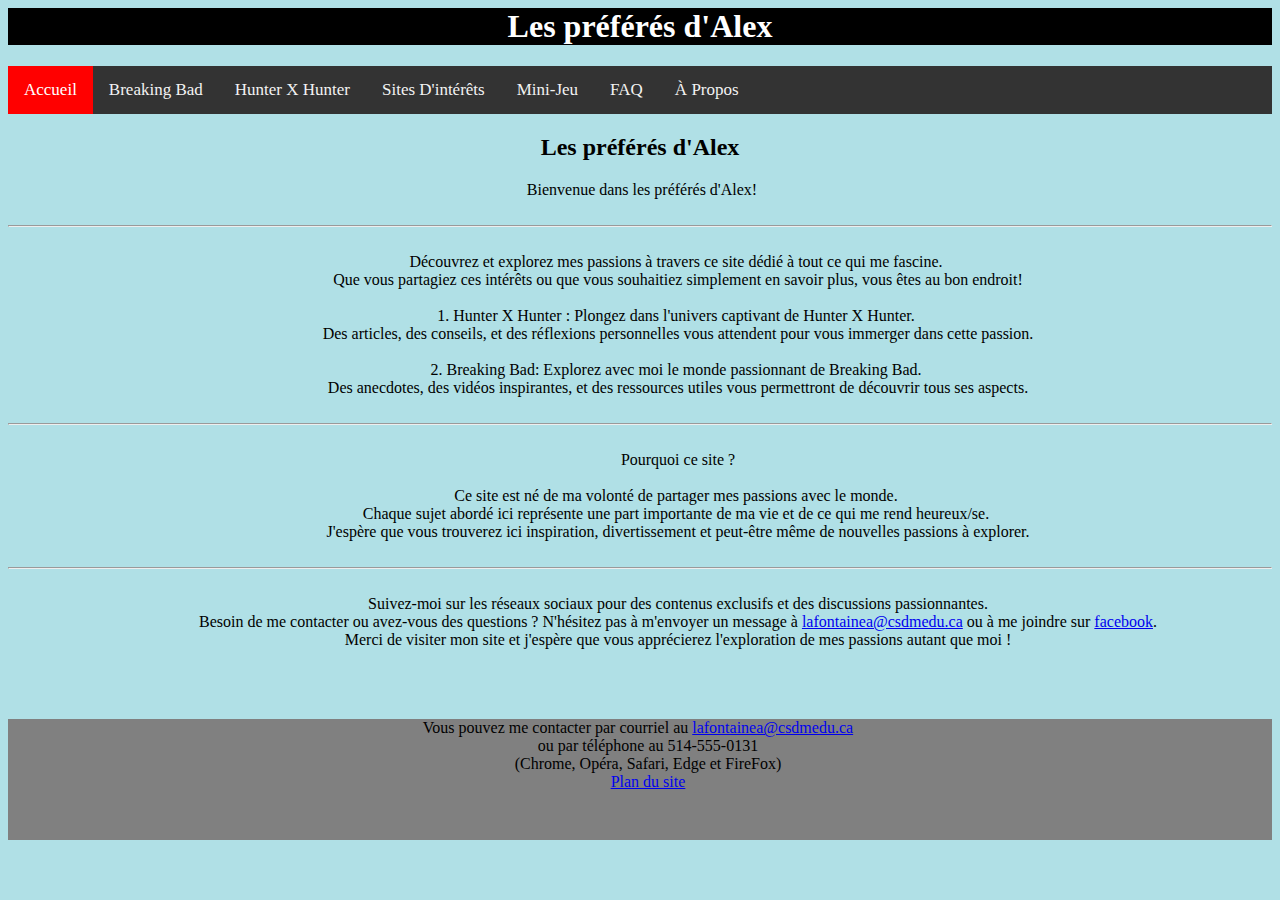
==== index.html @ b9ba1b58 "index.html" ====
<html lang="fr-CA">

                <head>

                               <link rel="stylesheet" href="Les préférés d'Alex.css"/> 

                               <title>Les préférés d'Alex</title>

                               <link rel="icon" type="image/x-icon" href="favicon.ico">

                               <meta http-equiv="Content-Type" content="text/html;charset=UTF-8"/>

                </head>



                <h1><center>Les préférés d'Alex</center></h1>
                    <div class="topnav">
<a class="active" href="Accueil.html">Accueil</a>
<a href="BreakingBad.html">Breaking Bad</a>
<a href="HXH.html">Hunter X Hunter</a>
<a href="SitesD'Intérêts.html">Sites D'intérêts</a>
<a href="JeuV2.html">Mini-Jeu</a>
<a href="FAQ.html">FAQ</a>
<a href="ÀPropos.html">À Propos</a>
</div> 



                               <h2><center>Les préférés d'Alex</center></h2>

                   

                   <nav id="dessus"> 
                   </nav>
                   
                   
                  <pre><center> Bienvenue dans les préférés d'Alex!
                    <hr>
                   Découvrez et explorez mes passions à travers ce site dédié à tout ce qui me fascine. 
                   Que vous partagiez ces intérêts ou que vous souhaitiez simplement en savoir plus, vous êtes au bon endroit!

                   1. Hunter X Hunter : Plongez dans l'univers captivant de Hunter X Hunter. 
                   Des articles, des conseils, et des réflexions personnelles vous attendent pour vous immerger dans cette passion.

                   2. Breaking Bad: Explorez avec moi le monde passionnant de Breaking Bad. 
                   Des anecdotes, des vidéos inspirantes, et des ressources utiles vous permettront de découvrir tous ses aspects.
                   <hr>
                   Pourquoi ce site ?

                   Ce site est né de ma volonté de partager mes passions avec le monde. 
                   Chaque sujet abordé ici représente une part importante de ma vie et de ce qui me rend heureux/se. 
                   J'espère que vous trouverez ici inspiration, divertissement et peut-être même de nouvelles passions à explorer.
                   <hr>
                   Suivez-moi sur les réseaux sociaux pour des contenus exclusifs et des discussions passionnantes.
                   Besoin de me contacter ou avez-vous des questions ? N'hésitez pas à m'envoyer un message à <a href="lafontainea@csdmedu.ca">lafontainea@csdmedu.ca</a> ou à me joindre sur <a href="https://www.facebook.com/?locale=fr_CA">facebook</a>.
                   Merci de visiter mon site et j'espère que vous apprécierez l'exploration de mes passions autant que moi !
                   
                
                   </center></pre>
 


<footer><center><pre>Vous pouvez me contacter par courriel au <a href="mailto:lafontainea@csdmedu.ca">lafontainea@csdmedu.ca</a> 
    ou par téléphone au 514-555-0131
    (Chrome, Opéra, Safari, Edge et FireFox)
    <a href="PlanDuSite.html">Plan du site</a>
  </pre>
    <a href="https://www.facebook.com/?locale=fr_CA"><img width=15px height="15px" src="facebook.png"></a></center>
</footer>


</html>
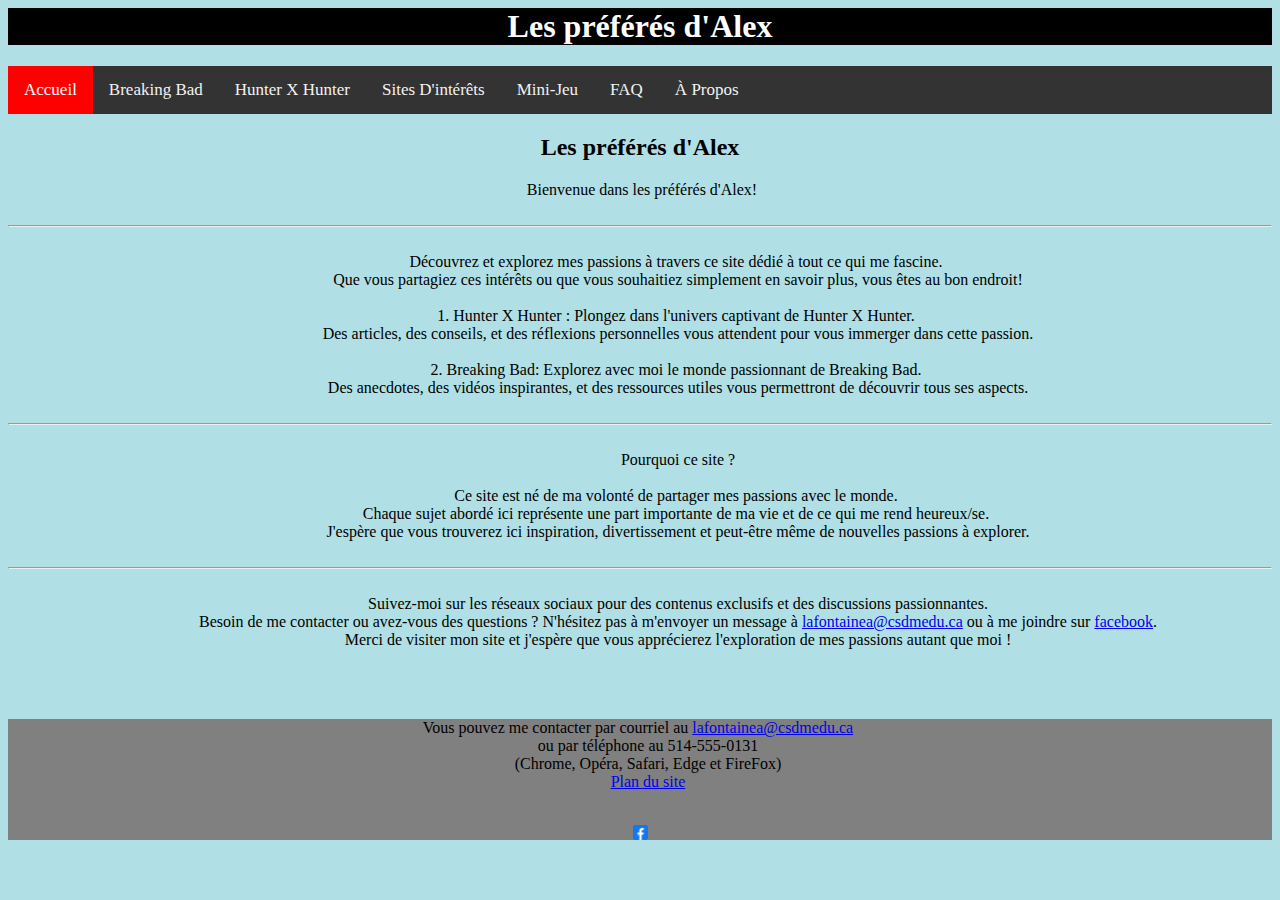
==== commit c3cd6289: "index.html" ====
--- a/index.html
+++ b/index.html
@@ -66,7 +66,7 @@
     (Chrome, Opéra, Safari, Edge et FireFox)
     <a href="PlanDuSite.html">Plan du site</a>
   </pre>
-    <a href="https://www.facebook.com/?locale=fr_CA"><img width=15px height="15px" src="facebook.png"></a></center>
+    <a href="https://www.facebook.com/?locale=fr_CA"><img src="facebook.ico" width=15px height="15px" ></a></center>
 </footer>
 
 
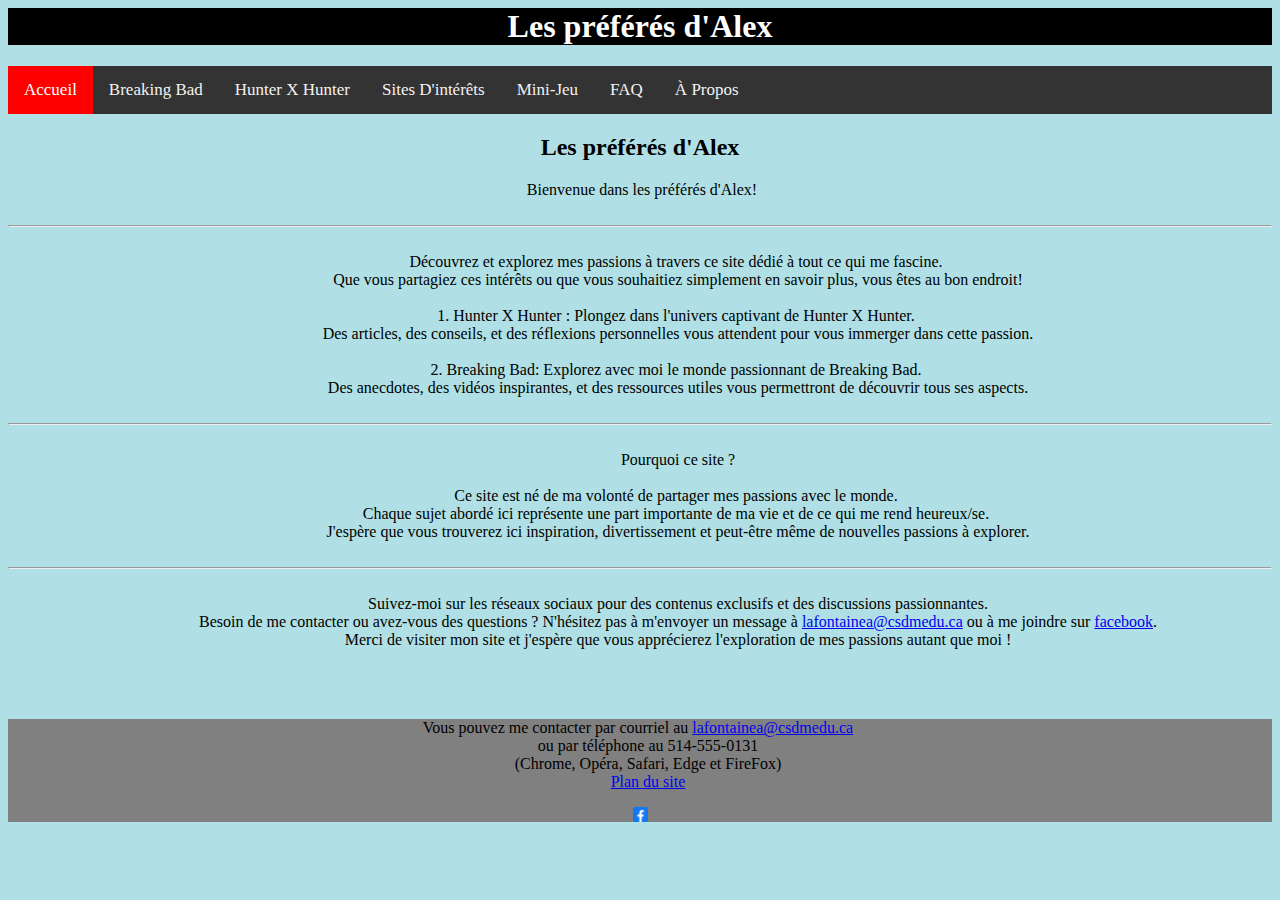
==== commit 98271c31: "index.html" ====
--- a/index.html
+++ b/index.html
@@ -64,10 +64,8 @@
 <footer><center><pre>Vous pouvez me contacter par courriel au <a href="mailto:lafontainea@csdmedu.ca">lafontainea@csdmedu.ca</a> 
     ou par téléphone au 514-555-0131
     (Chrome, Opéra, Safari, Edge et FireFox)
-    <a href="PlanDuSite.html">Plan du site</a>
-  </pre>
-    <a href="https://www.facebook.com/?locale=fr_CA"><img src="facebook.ico" width=15px height="15px" ></a></center>
-</footer>
+    <a href="PlanDuSite.html">Plan du site</a></pre>
+    <a href="https://www.facebook.com/?locale=fr_CA"><img src="facebook.ico" width=15px height="15px" ></a></center></footer>
 
 
 </html>
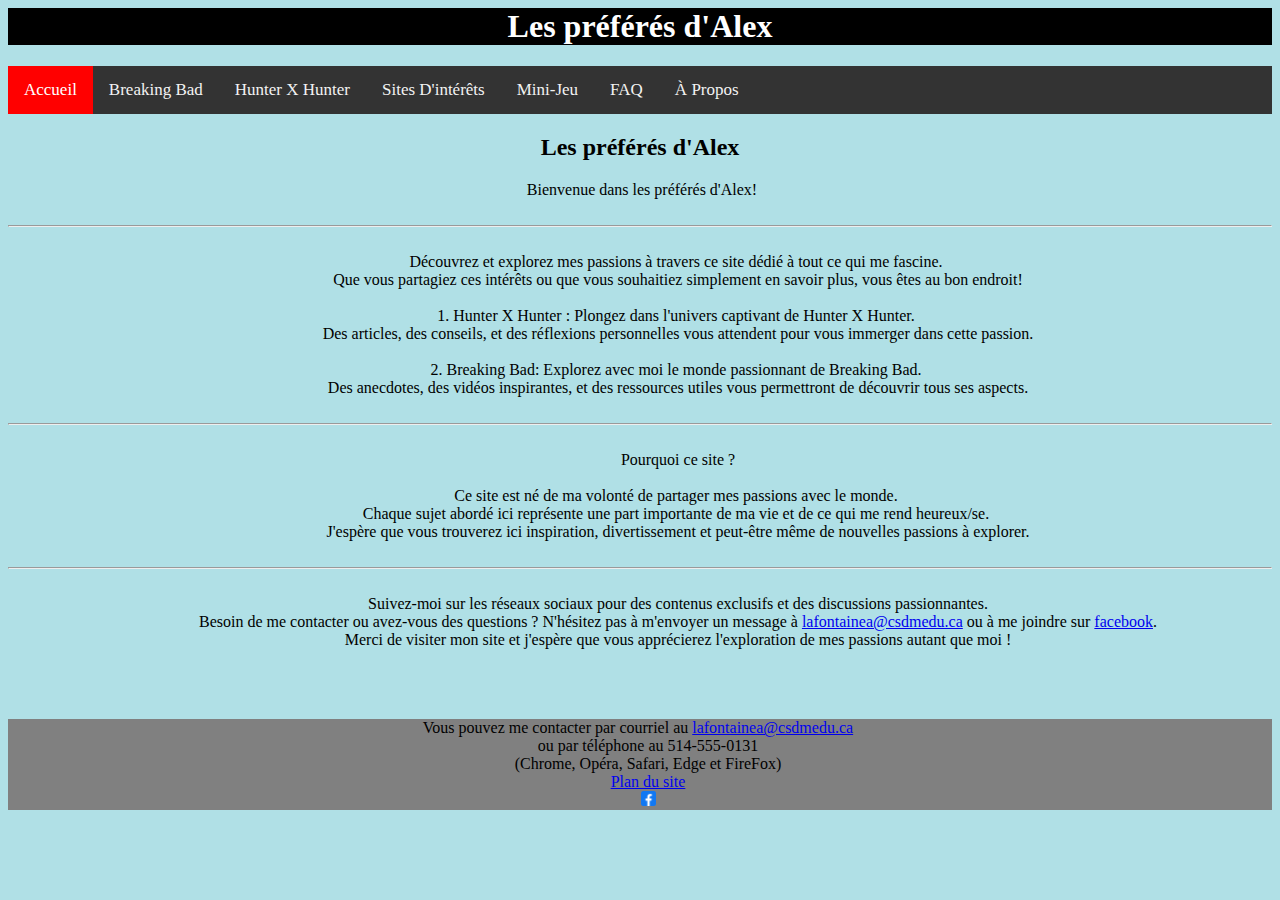
==== commit d0d6f72d: "index.html" ====
--- a/index.html
+++ b/index.html
@@ -64,8 +64,8 @@
 <footer><center><pre>Vous pouvez me contacter par courriel au <a href="mailto:lafontainea@csdmedu.ca">lafontainea@csdmedu.ca</a> 
     ou par téléphone au 514-555-0131
     (Chrome, Opéra, Safari, Edge et FireFox)
-    <a href="PlanDuSite.html">Plan du site</a></pre>
-    <a href="https://www.facebook.com/?locale=fr_CA"><img src="facebook.ico" width=15px height="15px" ></a></center></footer>
+    <a href="PlanDuSite.html">Plan du site</a>
+    <a href="https://www.facebook.com/?locale=fr_CA"><img src="facebook.ico" width=15px height="15px" ></a></center></pre></footer>
 
 
 </html>
